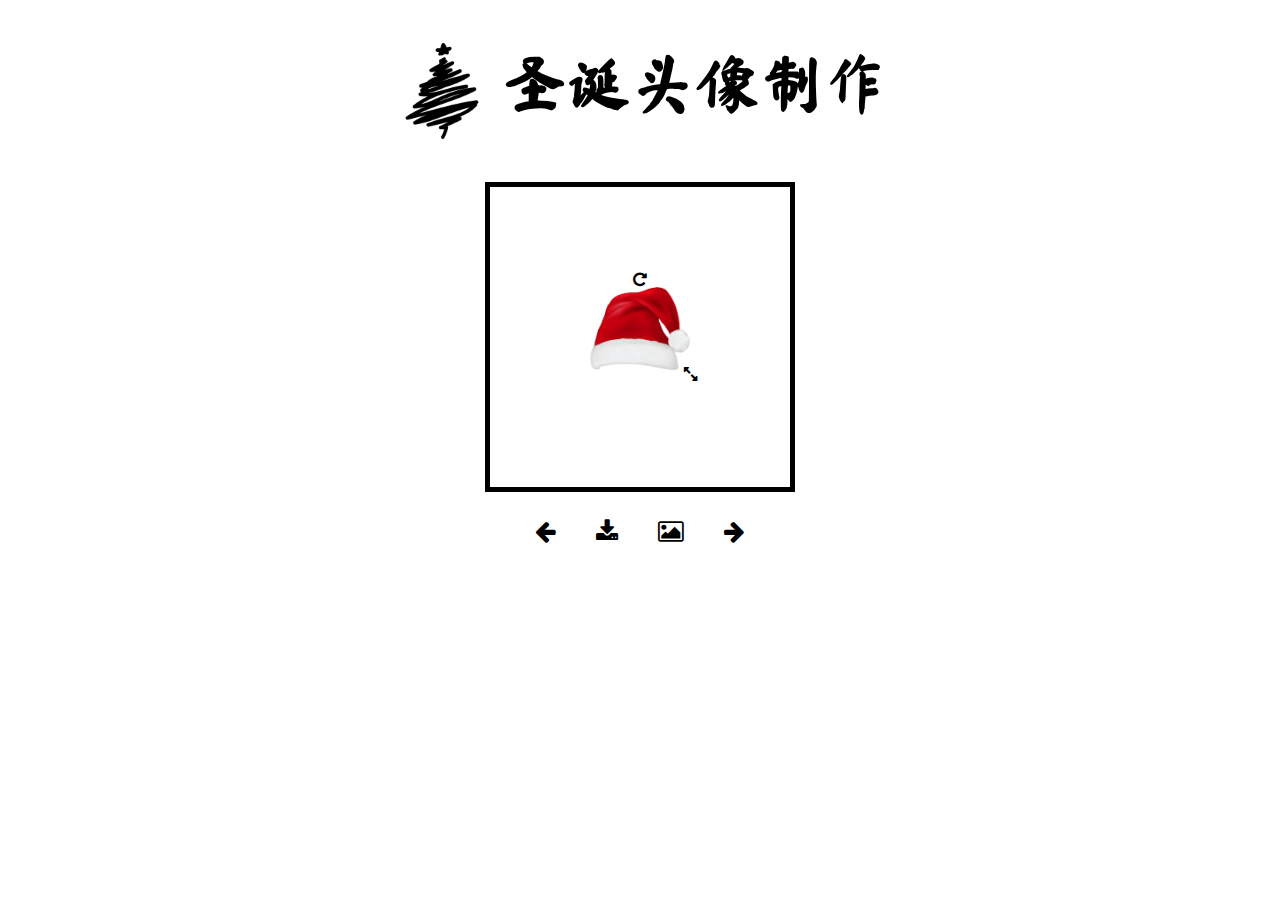
==== index.html @ 3ec21e75 "更新错误" ====
<!DOCTYPE html>
<html lang="en">
<head>
    <meta charset="UTF-8">
    <meta name="viewport" content="width=device-width, initial-scale=1.0">
    <meta http-equiv="X-UA-Compatible" content="ie=edge">
    <title>圣诞头像制作</title>
    <link href="https://fonts.loli.net/css?family=Kaushan+Script|Ma+Shan+Zheng|ZCOOL+XiaoWei|Noto+Sans+SC&display=swap" rel="stylesheet">
    <link rel="stylesheet" href="css/font-awesome.min.css">
    <style>
        body {
            /* background: #000 url(./img/bg.jpg) no-repeat center; */
            text-align: center;
        }
        header {
            font-family: "Ma Shan Zheng";
            font-size: 2em;
        }
        header img{
            height: 1.5em;
            vertical-align: middle;
        }
        #avatar,.avatar {
            width: 300px;
            height: 300px;
            position: relative;
            margin: auto;
        }
        .avatar {
            border: 5px solid #000;

        }
        #avatar img {
            width: 100%;
        }
        .img-box {
            user-select: none;
            position: absolute;
            width: 100px;
            left: 100px;
            top: 100px;
        }
        .img-box img {
            width: 100%;
        }
        .img-box #rotate {
            position: absolute;
            left: 0;
            right: 0;
            top: -1em;
        }
        .img-box #resize {
            position: absolute;
            right: -.5em;
            bottom: -.5em;
            transform: rotate(90deg);
        }
        .btn {
            vertical-align: middle;
            background: transparent;
            border: 0;
            border-radius: 5px;
            color: #000;
            cursor: pointer;
            font-size: 1.5em;
            height: 2em;
            margin: 0 .5em;
        }
    </style>
    <script src="https://html2canvas.hertzen.com/dist/html2canvas.min.js"></script>
</head>
<body>
    <header><h1><img src="img/tree.png" alt="" height="200"> 圣诞头像制作</h1></header>
    <article>
        <section>
            <p>
                <!--accept 限制了只能选择图片-->
                <input type="file" name="" id="upload" accept="image/*" onchange="loadImage()" style="display: none;">
            </p>
            <div class="avatar">
            <p id="avatar">
                <span class="img-box" id="avatar_box">
                    <i class="fa fa-repeat" id="rotate" aria-hidden="true"></i>
                    <img src="./img/01.png" alt="1" id="avatar_template">
                    <i class="fa fa-expand" id="resize" aria-hidden="true"></i>
                </span>
                <img src="img/default.png" alt="" id="avatar_img">
            </p>
            </div>
            <p style="display: none;">
                <canvas width="300" height="300" id="cvs"></canvas>
            </p>
            <p>
                <button class="btn" id="prev" onclick="prevTemplate()"><i class="fa fa-arrow-left" aria-hidden="true"></i></button>
                <button class="btn" id="download" onclick="downloadImage()"><i class="fa fa-download" aria-hidden="true"></i> </button>
                <button class="btn" id="download" onclick="document.getElementById('upload').click();return false;"><i class="fa fa-picture-o" aria-hidden="true"></i> </button>
                <button class="btn" id="next" onclick="nextTemplate()"><i class="fa fa-arrow-right" aria-hidden="true"></i></button>
            </p>
        </section>
    </article>
    <footer>
        <script>
            var imgMove = false;
            var imgResize = false;
            var imgRotate = false;
            var moveBegin = { x:0, y:0 };
            var resizeBegin = { x:0, y:0 };
            var rotateBegin = { x:0, y:0 };
            var box_width = 0;

            document.getElementPos = function (element)
            {
                var actualTop = element.offsetTop;
                var actualLeft = element.offsetLeft;
                var current = element.offsetParent;
                while (current !== null){
                    actualTop += current.offsetTop;
                    actualLeft += current.offsetLeft;
                    current = current.offsetParent;
                }
                return {x: actualLeft, y: actualTop};
            };

            document.getElementTop = function (element)
            {
                var current = element.offsetParent;
                while (current !== null){
                    current = current.offsetParent;
                }
                return actualTop;
            };

            document.getElementById('avatar_template').onload = function() {
                loadImage();
            }


            var avatar_pos = document.getElementPos(document.getElementById('avatar'))

            function loadImage() {
                // 载入图片生成 blob 链接
                var imgUrl = window.URL.createObjectURL(document.getElementById('upload').files[0]);
                document.getElementById('avatar_img').src = imgUrl;
                drawImage(imgUrl, mergeImage)
            }   

            function mergeImage(call) {
                document.getElementById('avatar_img').src = document.getElementById('cvs').toDataURL();
                document.getElementById('rotate').style.display = 'none'
                document.getElementById('resize').style.display = 'none'
                document.getElementById('avatar').style.borderWidth = '0'
                html2canvas(document.querySelector("#avatar"),{backgroundColor:null}).then(canvas => {
                    call(canvas.toDataURL("image/png"));
                    document.getElementById('rotate').style.display = 'inline'
                    document.getElementById('resize').style.display = 'inline'
                    document.getElementById('avatar').style.borderWidth = '5px'
                });
            }
            
            function refreshImage() {
                document.getElementById('avatar').style.borderWidth = '0'
                document.getElementById('rotate').style.display = 'none'
                document.getElementById('resize').style.display = 'none'
                html2canvas(document.querySelector("#avatar"),{backgroundColor:null}).then(canvas => {
                    document.getElementById('rotate').style.display = 'inline'
                    document.getElementById('resize').style.display = 'inline'
                    document.getElementById('avatar').style.borderWidth = '5px'
                    var image = new Image;
                    image.src = canvas.toDataURL("image/png");
                    image.onload = function() {
                        var cvs = document.getElementById('cvs');
                        cvs.getContext('2d').drawImage(image, 0, 0, 300, 300);
                    }
                });
            }

            function drawImage(img, call) {
                var cvs = document.getElementById('cvs');
                var size = 300;
                cvs.width = size;
                cvs.height = size;
                var ctx = cvs.getContext('2d');
                var image = new Image;
                image.src = img;
                image.onload = function() {
                    ctx.drawImage(image, 0, 0, size, size);
                    if(call) call((src) => {
                        var image = new Image;
                        image.src = src;
                        image.onload = function() {
                            ctx.drawImage(image, 0, 0, size, size);
                        }
                    })
                }
            }

            function downloadImage() {
                var canvas = document.getElementById('cvs');

                // 导出图片 DataURL
                var image = canvas.toDataURL("image/png")

                // 创建一个 a 标签，设置 download 属性，点击时下载文件
                var save_link = document.createElement('a');
                save_link.href = image;
                save_link.download ='avatar.png';
                
                // 创建 click 模拟事件
                var clickevent = document.createEvent('MouseEvents');
                clickevent.initEvent('click', true, false);
                // 触发点击事件
                save_link.dispatchEvent(clickevent);

            }

            function prevTemplate() {
                var current = parseInt(document.getElementById('avatar_template').alt);
                current = (current - 1 + 40) % 40;
                document.getElementById('avatar_template').src = 'img/' + ('0' + current).slice(-2) + '.png';
                document.getElementById('avatar_template').alt = current;
            }

            function nextTemplate() {
                var current = parseInt(document.getElementById('avatar_template').alt);
                current = (current + 1) % 40;
                document.getElementById('avatar_template').src = 'img/' + ('0' + current).slice(-2) + '.png';
                document.getElementById('avatar_template').alt = current;
            }

            function bindEvent() {
                document.getElementById('avatar_template').onmousedown = dragImgStart;
                document.getElementById('avatar_template').onmouseup = dragImgEnd;
                document.getElementById('resize').onmousedown = resizeImgStart;
                document.getElementById('resize').onmouseup = resizeImgEnd;
                document.getElementById('rotate').onmousedown = rotateImgStart;
                document.getElementById('rotate').onmouseup = rotateImgEnd;
            }

            function dragImgStart(e) {
                var box_pos = document.getElementPos(document.getElementById('avatar_box'))
                moveBegin = currentCoord(e);
                moveBegin.x -= box_pos.x
                moveBegin.y -= box_pos.y
                imgMove = true;
                e.stopPropagation();
                return false;
            }            
            
            function dragImgEnd(e) {
                imgMove = false;
            }

            function resizeImgStart(e) {
                resizeBegin = currentCoord(e);
                imgResize = true;
                box_width = document.getElementById('avatar_box').offsetWidth;
                e.stopPropagation();
                return false;
            }            
            
            function resizeImgEnd(e) {
                imgResize = false;
            }

            function rotateImgStart(e) {
                var pos = document.getElementPos(document.getElementById('avatar_box'))
                rotateBegin = {
                    x: document.getElementById('avatar_box').offsetWidth / 2 + pos.x,
                    y: document.getElementById('avatar_box').offsetHeight / 2 + pos.y
                }
                imgRotate = true;
            }

            function rotateImgEnd(e) {
                imgRotate = false;
            }

            document.onmousemove = function(e) {
                let coord = currentCoord(e);
                if (imgMove) {
                    document.getElementById('avatar_box').style.top = (coord.y - avatar_pos.y - moveBegin.y) + 'px';
                    document.getElementById('avatar_box').style.left = (coord.x - avatar_pos.x - moveBegin.x) + 'px';
                }
                else if(imgResize) {
                    document.getElementById('avatar_box').style.width = (coord.x - resizeBegin.x + box_width) + 'px';
                }
                else if(imgRotate) {
                    var rotate = Math.atan2(coord.y - rotateBegin.y, coord.x - rotateBegin.x) / Math.PI * 180 + 90;
                    document.getElementById('avatar_box').style.transform = 'rotate(' + rotate + 'deg)';
                }
            }

            document.onmouseup = function(e) {
                imgMove = imgRotate = imgResize = false;
                refreshImage()
            }

            function currentCoord(e) {
                let coord = { x:0, y:0 };
                if (e.targetTouches) {
                    coord.x = e.targetTouches[0].pageX;
                    coord.y = e.targetTouches[0].pageY;
                } else {
                    coord.x = e.clientX;
                    coord.y = e.clientY;
                }
                return coord
            }

            bindEvent();
        </script>
    </footer>

</body>
</html>
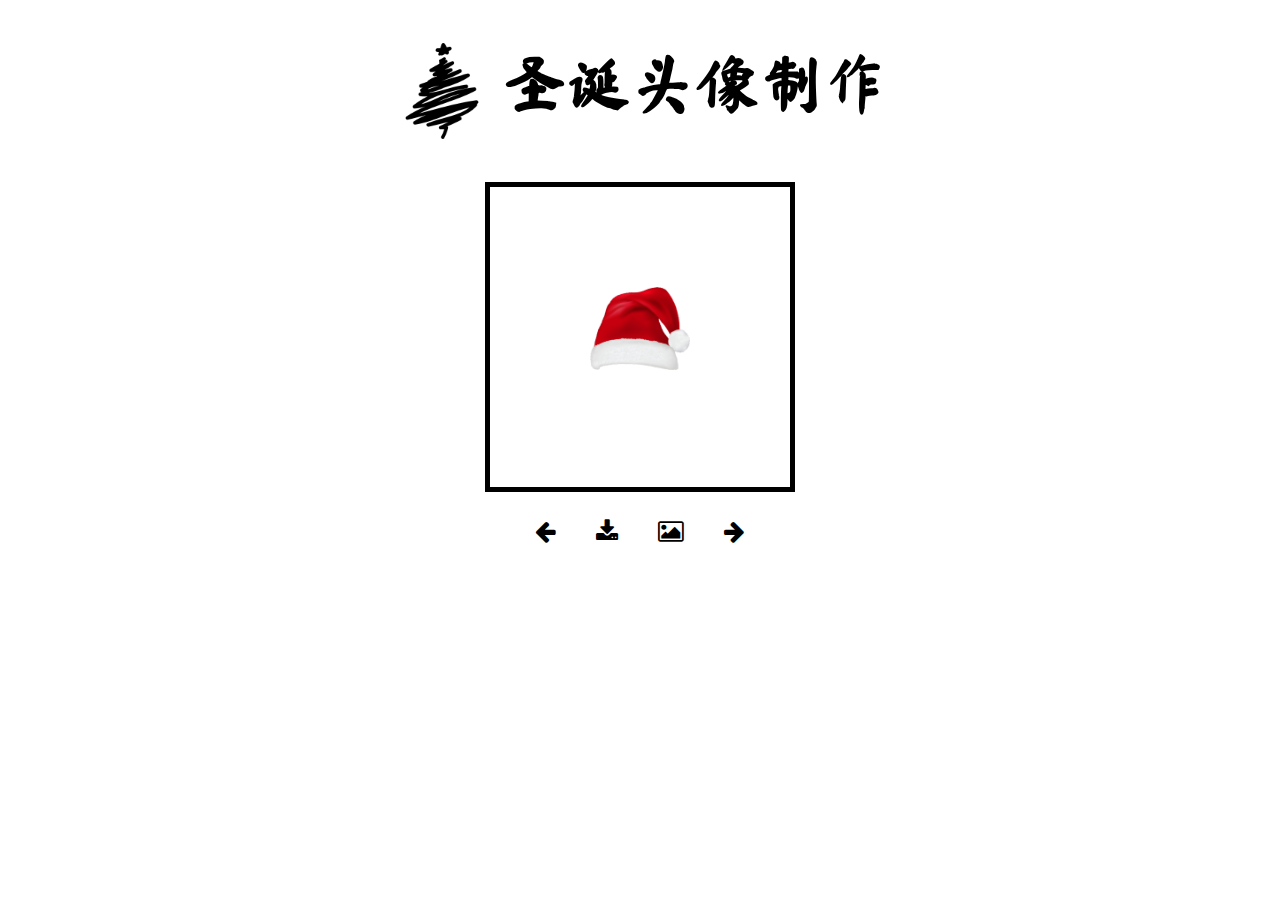
==== commit 06d16071: "修正未选中图片绘制报错" ====
--- a/index.html
+++ b/index.html
@@ -138,9 +138,11 @@
             var avatar_pos = document.getElementPos(document.getElementById('avatar'))
 
             function loadImage() {
-                // 载入图片生成 blob 链接
-                var imgUrl = window.URL.createObjectURL(document.getElementById('upload').files[0]);
-                document.getElementById('avatar_img').src = imgUrl;
+                var imgUrl = document.getElementById('avatar_img').src
+                if (document.getElementById('upload').files.length > 0) {
+                    imgUrl = window.URL.createObjectURL(document.getElementById('upload').files[0]);
+                    document.getElementById('avatar_img').src = imgUrl;
+                }
                 drawImage(imgUrl, mergeImage)
             }   
 
@@ -234,6 +236,13 @@
                 document.getElementById('resize').onmouseup = resizeImgEnd;
                 document.getElementById('rotate').onmousedown = rotateImgStart;
                 document.getElementById('rotate').onmouseup = rotateImgEnd;
+
+                document.getElementById('avatar_template').ontouchstart = dragImgStart;
+                document.getElementById('avatar_template').ontouchend = dragImgEnd;
+                document.getElementById('resize').ontouchstart = resizeImgStart;
+                document.getElementById('resize').ontouchend = resizeImgEnd;
+                document.getElementById('rotate').ontouchstart = rotateImgStart;
+                document.getElementById('rotate').ontouchend = rotateImgEnd;
             }
 
             function dragImgStart(e) {
@@ -275,7 +284,7 @@
                 imgRotate = false;
             }
 
-            document.onmousemove = function(e) {
+            document.onmousemove = document.ontouchmove = function(e) {
                 let coord = currentCoord(e);
                 if (imgMove) {
                     document.getElementById('avatar_box').style.top = (coord.y - avatar_pos.y - moveBegin.y) + 'px';
@@ -290,7 +299,7 @@
                 }
             }
 
-            document.onmouseup = function(e) {
+            document.onmouseup = document.ontouchend = function(e) {
                 imgMove = imgRotate = imgResize = false;
                 refreshImage()
             }
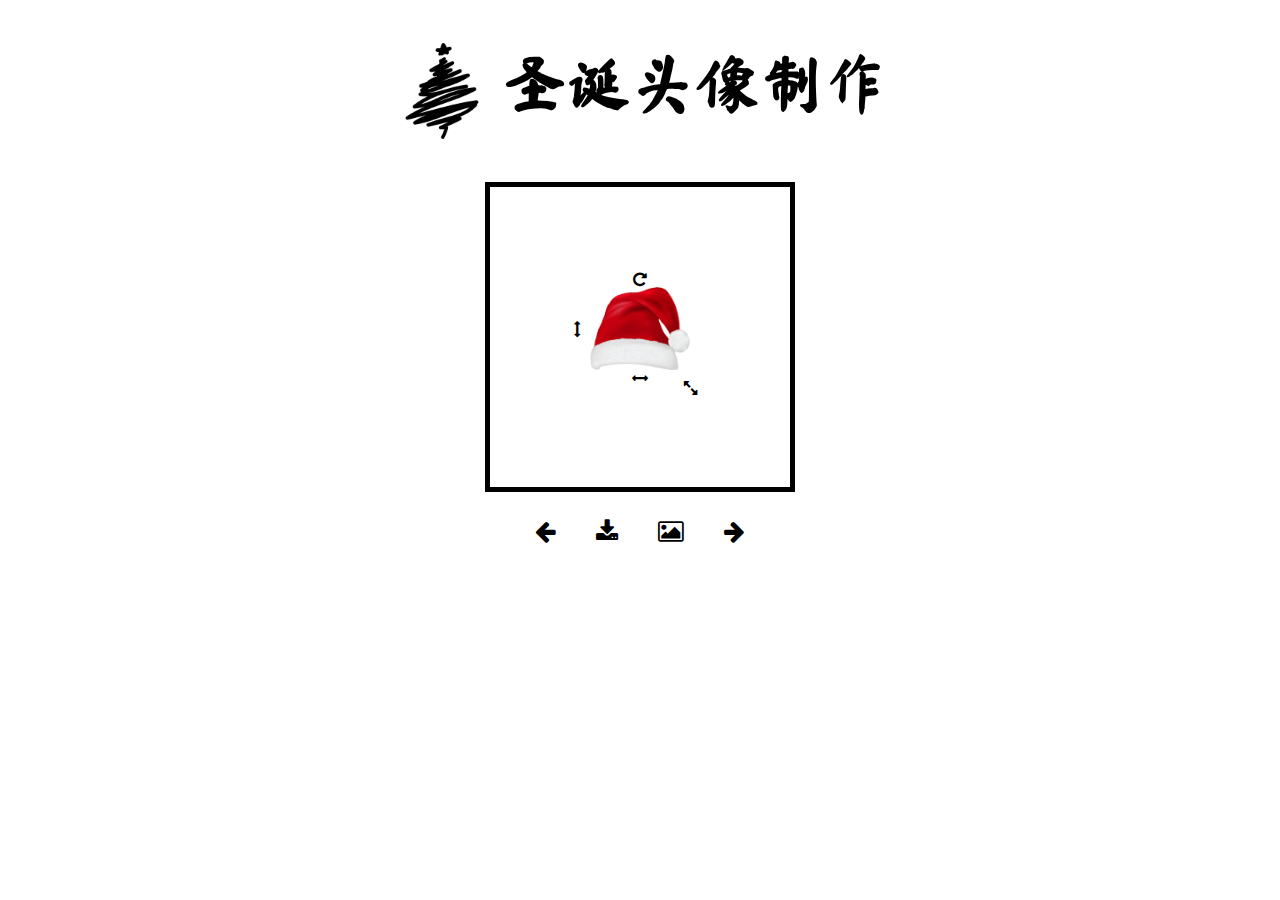
==== commit b11138fe: "修掉了很多 bug" ====
--- a/index.html
+++ b/index.html
@@ -7,66 +7,7 @@
     <title>圣诞头像制作</title>
     <link href="https://fonts.loli.net/css?family=Kaushan+Script|Ma+Shan+Zheng|ZCOOL+XiaoWei|Noto+Sans+SC&display=swap" rel="stylesheet">
     <link rel="stylesheet" href="css/font-awesome.min.css">
-    <style>
-        body {
-            /* background: #000 url(./img/bg.jpg) no-repeat center; */
-            text-align: center;
-        }
-        header {
-            font-family: "Ma Shan Zheng";
-            font-size: 2em;
-        }
-        header img{
-            height: 1.5em;
-            vertical-align: middle;
-        }
-        #avatar,.avatar {
-            width: 300px;
-            height: 300px;
-            position: relative;
-            margin: auto;
-        }
-        .avatar {
-            border: 5px solid #000;
-
-        }
-        #avatar img {
-            width: 100%;
-        }
-        .img-box {
-            user-select: none;
-            position: absolute;
-            width: 100px;
-            left: 100px;
-            top: 100px;
-        }
-        .img-box img {
-            width: 100%;
-        }
-        .img-box #rotate {
-            position: absolute;
-            left: 0;
-            right: 0;
-            top: -1em;
-        }
-        .img-box #resize {
-            position: absolute;
-            right: -.5em;
-            bottom: -.5em;
-            transform: rotate(90deg);
-        }
-        .btn {
-            vertical-align: middle;
-            background: transparent;
-            border: 0;
-            border-radius: 5px;
-            color: #000;
-            cursor: pointer;
-            font-size: 1.5em;
-            height: 2em;
-            margin: 0 .5em;
-        }
-    </style>
+    <link rel="stylesheet" href="css/view.css">
     <script src="https://html2canvas.hertzen.com/dist/html2canvas.min.js"></script>
 </head>
 <body>
@@ -77,15 +18,19 @@
                 <!--accept 限制了只能选择图片-->
                 <input type="file" name="" id="upload" accept="image/*" onchange="loadImage()" style="display: none;">
             </p>
-            <div class="avatar">
-            <p id="avatar">
-                <span class="img-box" id="avatar_box">
-                    <i class="fa fa-repeat" id="rotate" aria-hidden="true"></i>
-                    <img src="./img/01.png" alt="1" id="avatar_template">
-                    <i class="fa fa-expand" id="resize" aria-hidden="true"></i>
-                </span>
-                <img src="img/default.png" alt="" id="avatar_img">
-            </p>
+            <div class="avatar" id="avatar_block">
+                <div id="avatar">
+                    <span class="img-box" id="avatar_box">
+                        <img src="./img/01.png" alt="1" id="avatar_template">
+                        <span id="control">
+                            <i class="fa fa-repeat" id="rotate" aria-hidden="true"></i>
+                            <i class="fa fa-expand" id="resize" aria-hidden="true"></i>
+                            <i class="fa fa-arrows-h" id="mirrorh" aria-hidden="true"></i>
+                            <i class="fa fa-arrows-v" id="mirrorv" aria-hidden="true"></i>
+                        </span>
+                    </span>
+                    <img src="img/default.png" alt="" id="avatar_img">
+                </div>
             </div>
             <p style="display: none;">
                 <canvas width="300" height="300" id="cvs"></canvas>
@@ -99,226 +44,8 @@
         </section>
     </article>
     <footer>
-        <script>
-            var imgMove = false;
-            var imgResize = false;
-            var imgRotate = false;
-            var moveBegin = { x:0, y:0 };
-            var resizeBegin = { x:0, y:0 };
-            var rotateBegin = { x:0, y:0 };
-            var box_width = 0;
-
-            document.getElementPos = function (element)
-            {
-                var actualTop = element.offsetTop;
-                var actualLeft = element.offsetLeft;
-                var current = element.offsetParent;
-                while (current !== null){
-                    actualTop += current.offsetTop;
-                    actualLeft += current.offsetLeft;
-                    current = current.offsetParent;
-                }
-                return {x: actualLeft, y: actualTop};
-            };
-
-            document.getElementTop = function (element)
-            {
-                var current = element.offsetParent;
-                while (current !== null){
-                    current = current.offsetParent;
-                }
-                return actualTop;
-            };
-
-            document.getElementById('avatar_template').onload = function() {
-                loadImage();
-            }
-
-
-            var avatar_pos = document.getElementPos(document.getElementById('avatar'))
-
-            function loadImage() {
-                var imgUrl = document.getElementById('avatar_img').src
-                if (document.getElementById('upload').files.length > 0) {
-                    imgUrl = window.URL.createObjectURL(document.getElementById('upload').files[0]);
-                    document.getElementById('avatar_img').src = imgUrl;
-                }
-                drawImage(imgUrl, mergeImage)
-            }   
-
-            function mergeImage(call) {
-                document.getElementById('avatar_img').src = document.getElementById('cvs').toDataURL();
-                document.getElementById('rotate').style.display = 'none'
-                document.getElementById('resize').style.display = 'none'
-                document.getElementById('avatar').style.borderWidth = '0'
-                html2canvas(document.querySelector("#avatar"),{backgroundColor:null}).then(canvas => {
-                    call(canvas.toDataURL("image/png"));
-                    document.getElementById('rotate').style.display = 'inline'
-                    document.getElementById('resize').style.display = 'inline'
-                    document.getElementById('avatar').style.borderWidth = '5px'
-                });
-            }
-            
-            function refreshImage() {
-                document.getElementById('avatar').style.borderWidth = '0'
-                document.getElementById('rotate').style.display = 'none'
-                document.getElementById('resize').style.display = 'none'
-                html2canvas(document.querySelector("#avatar"),{backgroundColor:null}).then(canvas => {
-                    document.getElementById('rotate').style.display = 'inline'
-                    document.getElementById('resize').style.display = 'inline'
-                    document.getElementById('avatar').style.borderWidth = '5px'
-                    var image = new Image;
-                    image.src = canvas.toDataURL("image/png");
-                    image.onload = function() {
-                        var cvs = document.getElementById('cvs');
-                        cvs.getContext('2d').drawImage(image, 0, 0, 300, 300);
-                    }
-                });
-            }
-
-            function drawImage(img, call) {
-                var cvs = document.getElementById('cvs');
-                var size = 300;
-                cvs.width = size;
-                cvs.height = size;
-                var ctx = cvs.getContext('2d');
-                var image = new Image;
-                image.src = img;
-                image.onload = function() {
-                    ctx.drawImage(image, 0, 0, size, size);
-                    if(call) call((src) => {
-                        var image = new Image;
-                        image.src = src;
-                        image.onload = function() {
-                            ctx.drawImage(image, 0, 0, size, size);
-                        }
-                    })
-                }
-            }
-
-            function downloadImage() {
-                var canvas = document.getElementById('cvs');
-
-                // 导出图片 DataURL
-                var image = canvas.toDataURL("image/png")
-
-                // 创建一个 a 标签，设置 download 属性，点击时下载文件
-                var save_link = document.createElement('a');
-                save_link.href = image;
-                save_link.download ='avatar.png';
-                
-                // 创建 click 模拟事件
-                var clickevent = document.createEvent('MouseEvents');
-                clickevent.initEvent('click', true, false);
-                // 触发点击事件
-                save_link.dispatchEvent(clickevent);
-
-            }
-
-            function prevTemplate() {
-                var current = parseInt(document.getElementById('avatar_template').alt);
-                current = (current - 1 + 40) % 40;
-                document.getElementById('avatar_template').src = 'img/' + ('0' + current).slice(-2) + '.png';
-                document.getElementById('avatar_template').alt = current;
-            }
-
-            function nextTemplate() {
-                var current = parseInt(document.getElementById('avatar_template').alt);
-                current = (current + 1) % 40;
-                document.getElementById('avatar_template').src = 'img/' + ('0' + current).slice(-2) + '.png';
-                document.getElementById('avatar_template').alt = current;
-            }
-
-            function bindEvent() {
-                document.getElementById('avatar_template').onmousedown = dragImgStart;
-                document.getElementById('avatar_template').onmouseup = dragImgEnd;
-                document.getElementById('resize').onmousedown = resizeImgStart;
-                document.getElementById('resize').onmouseup = resizeImgEnd;
-                document.getElementById('rotate').onmousedown = rotateImgStart;
-                document.getElementById('rotate').onmouseup = rotateImgEnd;
-
-                document.getElementById('avatar_template').ontouchstart = dragImgStart;
-                document.getElementById('avatar_template').ontouchend = dragImgEnd;
-                document.getElementById('resize').ontouchstart = resizeImgStart;
-                document.getElementById('resize').ontouchend = resizeImgEnd;
-                document.getElementById('rotate').ontouchstart = rotateImgStart;
-                document.getElementById('rotate').ontouchend = rotateImgEnd;
-            }
-
-            function dragImgStart(e) {
-                var box_pos = document.getElementPos(document.getElementById('avatar_box'))
-                moveBegin = currentCoord(e);
-                moveBegin.x -= box_pos.x
-                moveBegin.y -= box_pos.y
-                imgMove = true;
-                e.stopPropagation();
-                return false;
-            }            
-            
-            function dragImgEnd(e) {
-                imgMove = false;
-            }
-
-            function resizeImgStart(e) {
-                resizeBegin = currentCoord(e);
-                imgResize = true;
-                box_width = document.getElementById('avatar_box').offsetWidth;
-                e.stopPropagation();
-                return false;
-            }            
-            
-            function resizeImgEnd(e) {
-                imgResize = false;
-            }
-
-            function rotateImgStart(e) {
-                var pos = document.getElementPos(document.getElementById('avatar_box'))
-                rotateBegin = {
-                    x: document.getElementById('avatar_box').offsetWidth / 2 + pos.x,
-                    y: document.getElementById('avatar_box').offsetHeight / 2 + pos.y
-                }
-                imgRotate = true;
-            }
-
-            function rotateImgEnd(e) {
-                imgRotate = false;
-            }
-
-            document.onmousemove = document.ontouchmove = function(e) {
-                let coord = currentCoord(e);
-                if (imgMove) {
-                    document.getElementById('avatar_box').style.top = (coord.y - avatar_pos.y - moveBegin.y) + 'px';
-                    document.getElementById('avatar_box').style.left = (coord.x - avatar_pos.x - moveBegin.x) + 'px';
-                }
-                else if(imgResize) {
-                    document.getElementById('avatar_box').style.width = (coord.x - resizeBegin.x + box_width) + 'px';
-                }
-                else if(imgRotate) {
-                    var rotate = Math.atan2(coord.y - rotateBegin.y, coord.x - rotateBegin.x) / Math.PI * 180 + 90;
-                    document.getElementById('avatar_box').style.transform = 'rotate(' + rotate + 'deg)';
-                }
-            }
-
-            document.onmouseup = document.ontouchend = function(e) {
-                imgMove = imgRotate = imgResize = false;
-                refreshImage()
-            }
-
-            function currentCoord(e) {
-                let coord = { x:0, y:0 };
-                if (e.targetTouches) {
-                    coord.x = e.targetTouches[0].pageX;
-                    coord.y = e.targetTouches[0].pageY;
-                } else {
-                    coord.x = e.clientX;
-                    coord.y = e.clientY;
-                }
-                return coord
-            }
-
-            bindEvent();
-        </script>
+        <script src="js/do.js"></script>
+        <p style="display:none"><script type="text/javascript" src="https://s95.cnzz.com/z_stat.php?id=1261530627&web_id=1261530627"></script></p>
     </footer>
-
 </body>
-</html>+</html>
--- a/css/view.css
+++ b/css/view.css
@@ -0,0 +1,70 @@
+body {
+    /* background: #000 url(./img/bg.jpg) no-repeat center; */
+    text-align: center;
+}
+header {
+    font-family: "Ma Shan Zheng";
+    font-size: 2em;
+}
+header img{
+    height: 1.5em;
+    vertical-align: middle;
+}
+#avatar,.avatar {
+    width: 100%;
+    position: relative;
+    margin: auto;
+}
+.avatar {
+    width: 90%;
+    border: 5px solid #000;
+    max-width: 300px;
+}
+#avatar img {
+    width: 100%;
+    display: block;
+}
+.img-box {
+    user-select: none;
+    position: absolute;
+    width: 100px;
+    left: 100px;
+    top: 100px;
+}
+.img-box img {
+    width: 100%;
+}
+.img-box #rotate {
+    position: absolute;
+    left: 0;
+    right: 0;
+    top: -1em;
+}
+.img-box #resize {
+    position: absolute;
+    right: -.5em;
+    bottom: -.5em;
+    transform: rotate(90deg);
+}
+.img-box #mirrorv {
+    position: absolute;
+    margin: auto;
+    height: 2em;
+    left: -1em;
+    bottom: 0;
+    top: 0;
+}
+.btn {
+    vertical-align: middle;
+    background: transparent;
+    border: 0;
+    border-radius: 5px;
+    color: #000;
+    cursor: pointer;
+    font-size: 1.5em;
+    height: 2em;
+    margin: 0 .5em;
+}
+:focus {
+    outline: none;
+}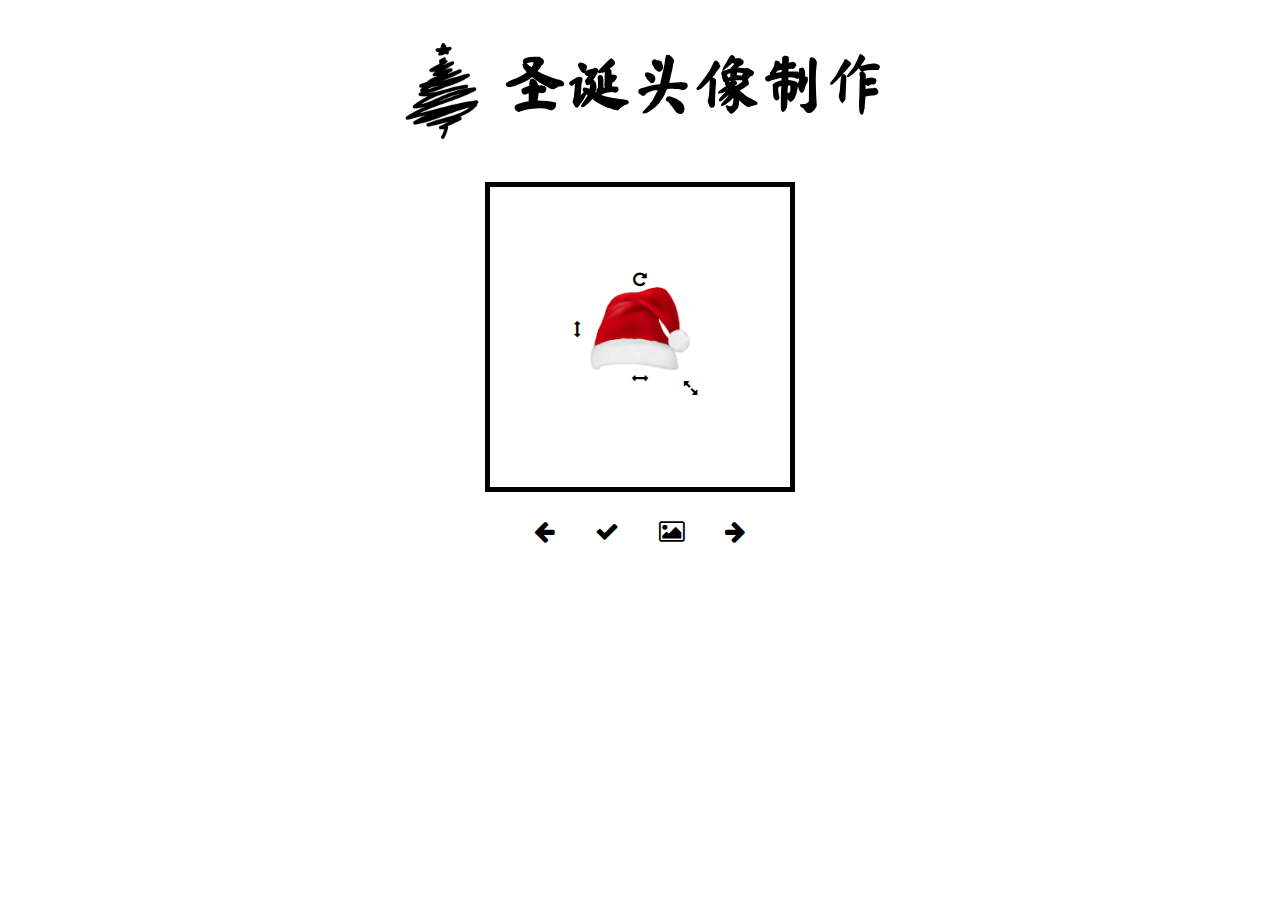
==== commit b5c94852: "将下载改为右键保存" ====
--- a/index.html
+++ b/index.html
@@ -32,12 +32,13 @@
                     <img src="img/default.png" alt="" id="avatar_img">
                 </div>
             </div>
-            <p style="display: none;">
-                <canvas width="300" height="300" id="cvs"></canvas>
-            </p>
+            <div id="avatar_view" style="display: none;">
+                <p class="avatar"><canvas width="300" height="300" id="cvs"></canvas></pclass="avatar">
+                <p class="tip">长按或右键下载图片</p>
+            </div>
             <p>
                 <button class="btn" id="prev" onclick="prevTemplate()"><i class="fa fa-arrow-left" aria-hidden="true"></i></button>
-                <button class="btn" id="download" onclick="downloadImage()"><i class="fa fa-download" aria-hidden="true"></i> </button>
+                <button class="btn" id="download" onclick="buildImage()"><i class="fa fa-check" aria-hidden="true" id="build_icon"></i> </button>
                 <button class="btn" id="download" onclick="document.getElementById('upload').click();return false;"><i class="fa fa-picture-o" aria-hidden="true"></i> </button>
                 <button class="btn" id="next" onclick="nextTemplate()"><i class="fa fa-arrow-right" aria-hidden="true"></i></button>
             </p>
--- a/css/view.css
+++ b/css/view.css
@@ -65,6 +65,10 @@
     height: 2em;
     margin: 0 .5em;
 }
+.tip {
+    text-align: center;
+    margin: .5em 0;
+}
 :focus {
     outline: none;
 }